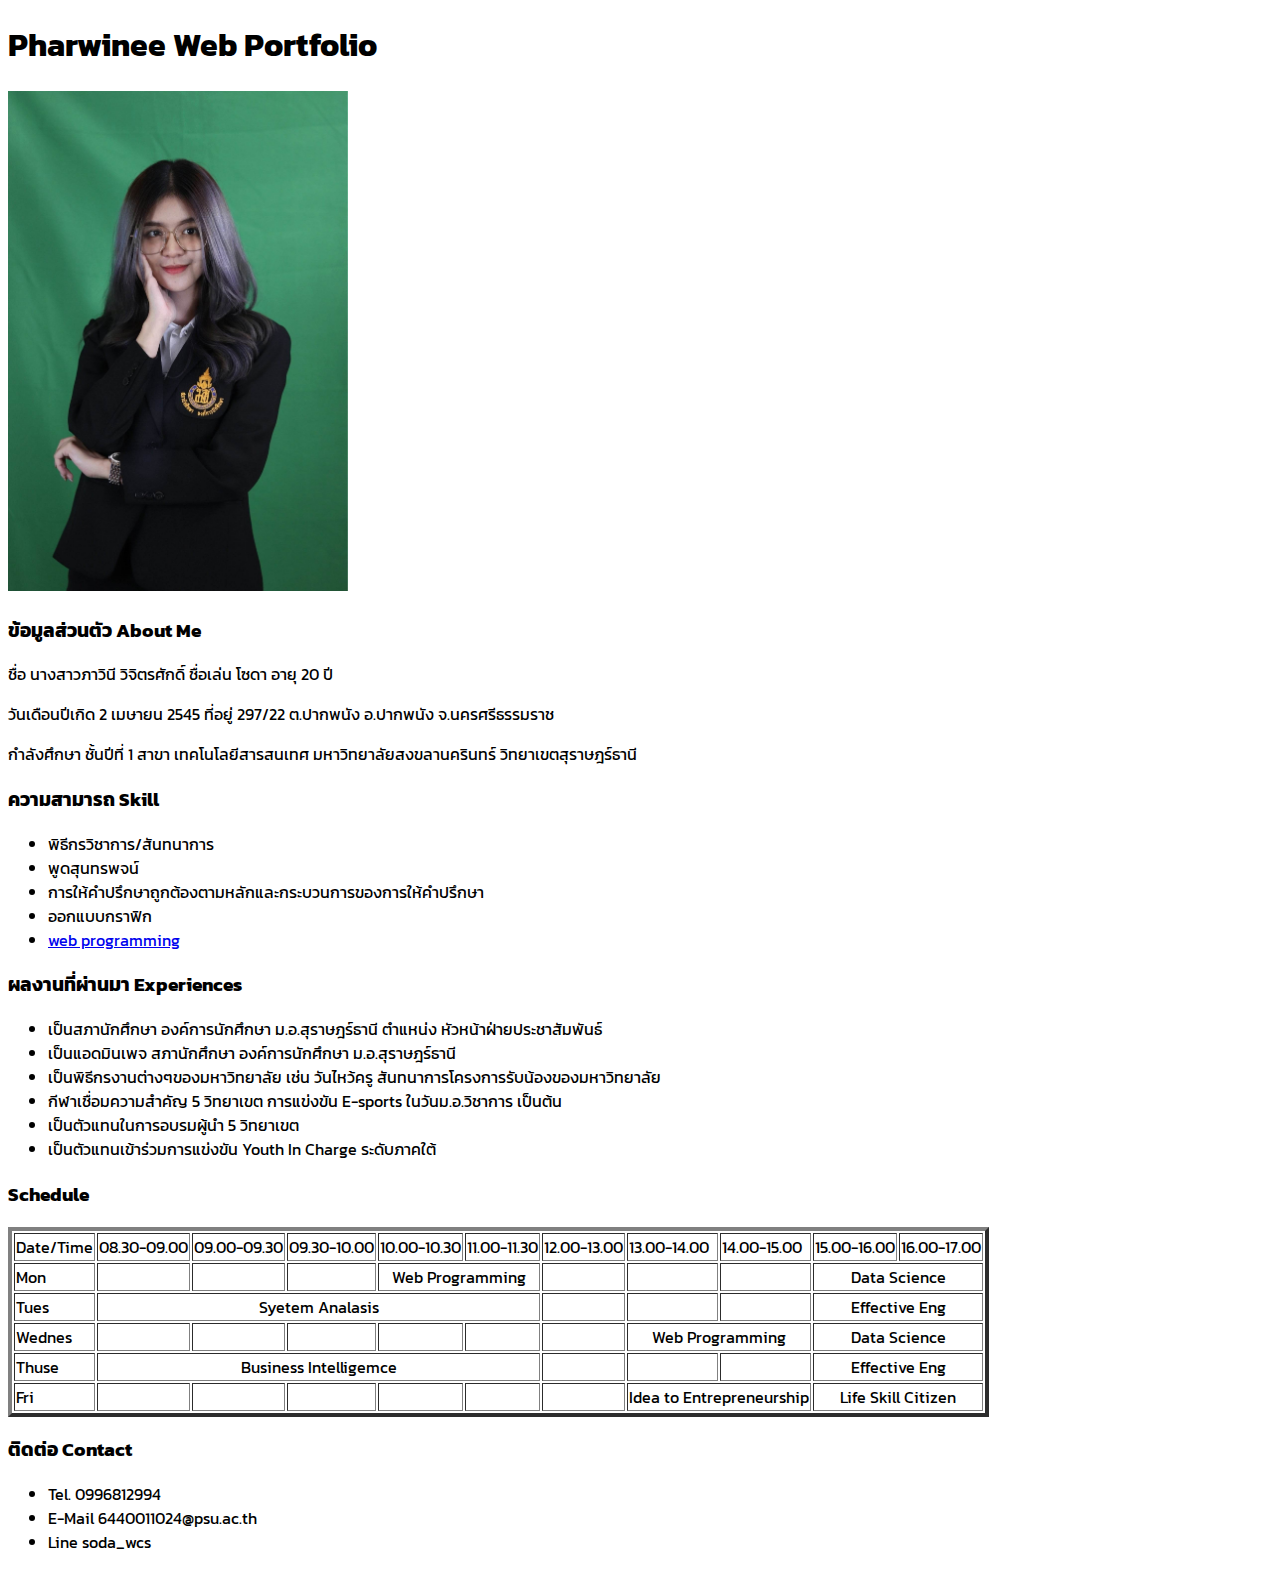
==== index.html @ aa8b92e6 "first commit" ====
<!DOCTYPE html>
<html lang="en">
  <head>
    <meta charset="UTF-8" />
    <meta http-equiv="X-UA-Compatible" content="IE=edge" />
    <meta name="viewport" content="width=device-width, initial-scale=1.0" />
    <link rel="preconnect" href="https://fonts.googleapis.com" />
    <link rel="preconnect" href="https://fonts.gstatic.com" crossorigin />
    <link
      href="https://fonts.googleapis.com/css2?family=Kanit:wght@300&display=swap"
      rel="stylesheet"
    />

    <link rel="stylesheet" href="CSS/style.css">

    <title>Pharwinee Web Portfolio</title>
  </head>

  <body>
    <h1>Pharwinee Web Portfolio</h1>
    <img src="images/soda.jpg" alt="" width="340px" height="500px">
    <h3>ข้อมูลส่วนตัว About Me</h3>
      <p>ชื่อ นางสาวภาวินี วิจิตรศักดิ์ ชื่อเล่น โซดา อายุ 20 ปี</p>
      <p>วันเดือนปีเกิด 2 เมษายน 2545 ที่อยู่ 297/22 ต.ปากพนัง อ.ปากพนัง จ.นครศรีธรรมราช</p>
      <p>กำลังศึกษา ชั้นปีที่ 1 สาขา เทคโนโลยีสารสนเทศ มหาวิทยาลัยสงขลานครินทร์
         วิทยาเขตสุราษฎร์ธานี </p>
    

    <h3>ความสามารถ Skill</h3>
    <ul>  
      <li> พิธีกรวิชาการ/สันทนาการ</li>
      <li> พูดสุนทรพจน์</li>
      <li> การให้คำปรึกษาถูกต้องตามหลักและกระบวนการของการให้คำปรึกษา</li>
      <li> ออกแบบกราฟิก</li>
      <li><a href="web_programming.html">web programming</a></li>
    </ul>

    <h3>ผลงานที่ผ่านมา Experiences</h3>
    <ul>
      <li> เป็นสภานักศึกษา องค์การนักศึกษา ม.อ.สุราษฎร์ธานี ตำแหน่ง
           หัวหน้าฝ่ายประชาสัมพันธ์ </li>
      <li> เป็นแอดมินเพจ สภานักศึกษา องค์การนักศึกษา ม.อ.สุราษฎร์ธานี</li>
      <li> เป็นพิธีกรงานต่างๆของมหาวิทยาลัย เช่น วันไหว้ครู
           สันทนาการโครงการรับน้องของมหาวิทยาลัย </li>
      <li> กีฬาเชื่อมความสำคัญ 5 วิทยาเขต การแข่งขัน E-sports ในวันม.อ.วิชาการ เป็นต้น </li>
      <li> เป็นตัวแทนในการอบรมผู้นำ 5 วิทยาเขต </li>
      <li> เป็นตัวแทนเข้าร่วมการแข่งขัน Youth In Charge ระดับภาคใต้ </li>
    </ul>

    <h3>Schedule</h3>
      <table border="4">
        <tr>
          <td>Date/Time</td>
          <td>08.30-09.00</td>
          <td>09.00-09.30</td>
          <td>09.30-10.00</td>
          <td>10.00-10.30</td>
          <td>11.00-11.30</td>
          <td>12.00-13.00</td>
          <td>13.00-14.00</td>   
          <td>14.00-15.00</td>
          <td>15.00-16.00</td>
          <td>16.00-17.00</td> 
        </tr>
        
      <tr>
        <td>Mon</td>
        <td></td> 
        <td></td>
        <td ></td>
        <td align="center" colspan="2">Web Programming</td>
        <td></td>
        <td></td>
        <td></td>
        <td align="center" colspan="2">Data Science</td>  
      </tr>

      <tr>
        <td>Tues</td>
        <td align="center" colspan="5">Syetem Analasis</td> 
        <td></td>
        <td></td>
        <td></td>
        <td align="center" colspan="2">Effective Eng </td>
      </tr>

      <tr>
        <td>Wednes</td>
        <td></td> 
        <td></td>
        <td></td>
        <td></td>
        <td></td>
        <td></td>
        <td align="center" colspan="2" >Web Programming</td>
        <td align="center" colspan="2">Data Science</td>    
      </tr>

      <tr>
        <td>Thuse</td>
        <td align="center" colspan="5">Business Intelligemce</td> 
        <td></td>
        <td></td>
        <td></td>
        <td align="center" colspan="2">Effective Eng </td>
      </tr>

      <tr>
        <td>Fri</td>
        <td></td> 
        <td></td>
        <td></td>
        <td></td>
        <td></td>
        <td></td>
        <td align="center" colspan="2">Idea to Entrepreneurship</td>
        <td align="center" colspan="2">Life Skill Citizen</td>
      </tr>


      </table>

    <h3> ติดต่อ Contact</h3>
    <ul>
      <li>Tel. 0996812994 </li>
      <li>E-Mail 6440011024@psu.ac.th </li>
      <li>Line soda_wcs </li>
    </ul>
  </body>
</html>
---- CSS/style.css ----
body{
    font-family: 'Kanit', sans-serif;  
    /* ส่วน CSS ของฟร้อนต์ */

}
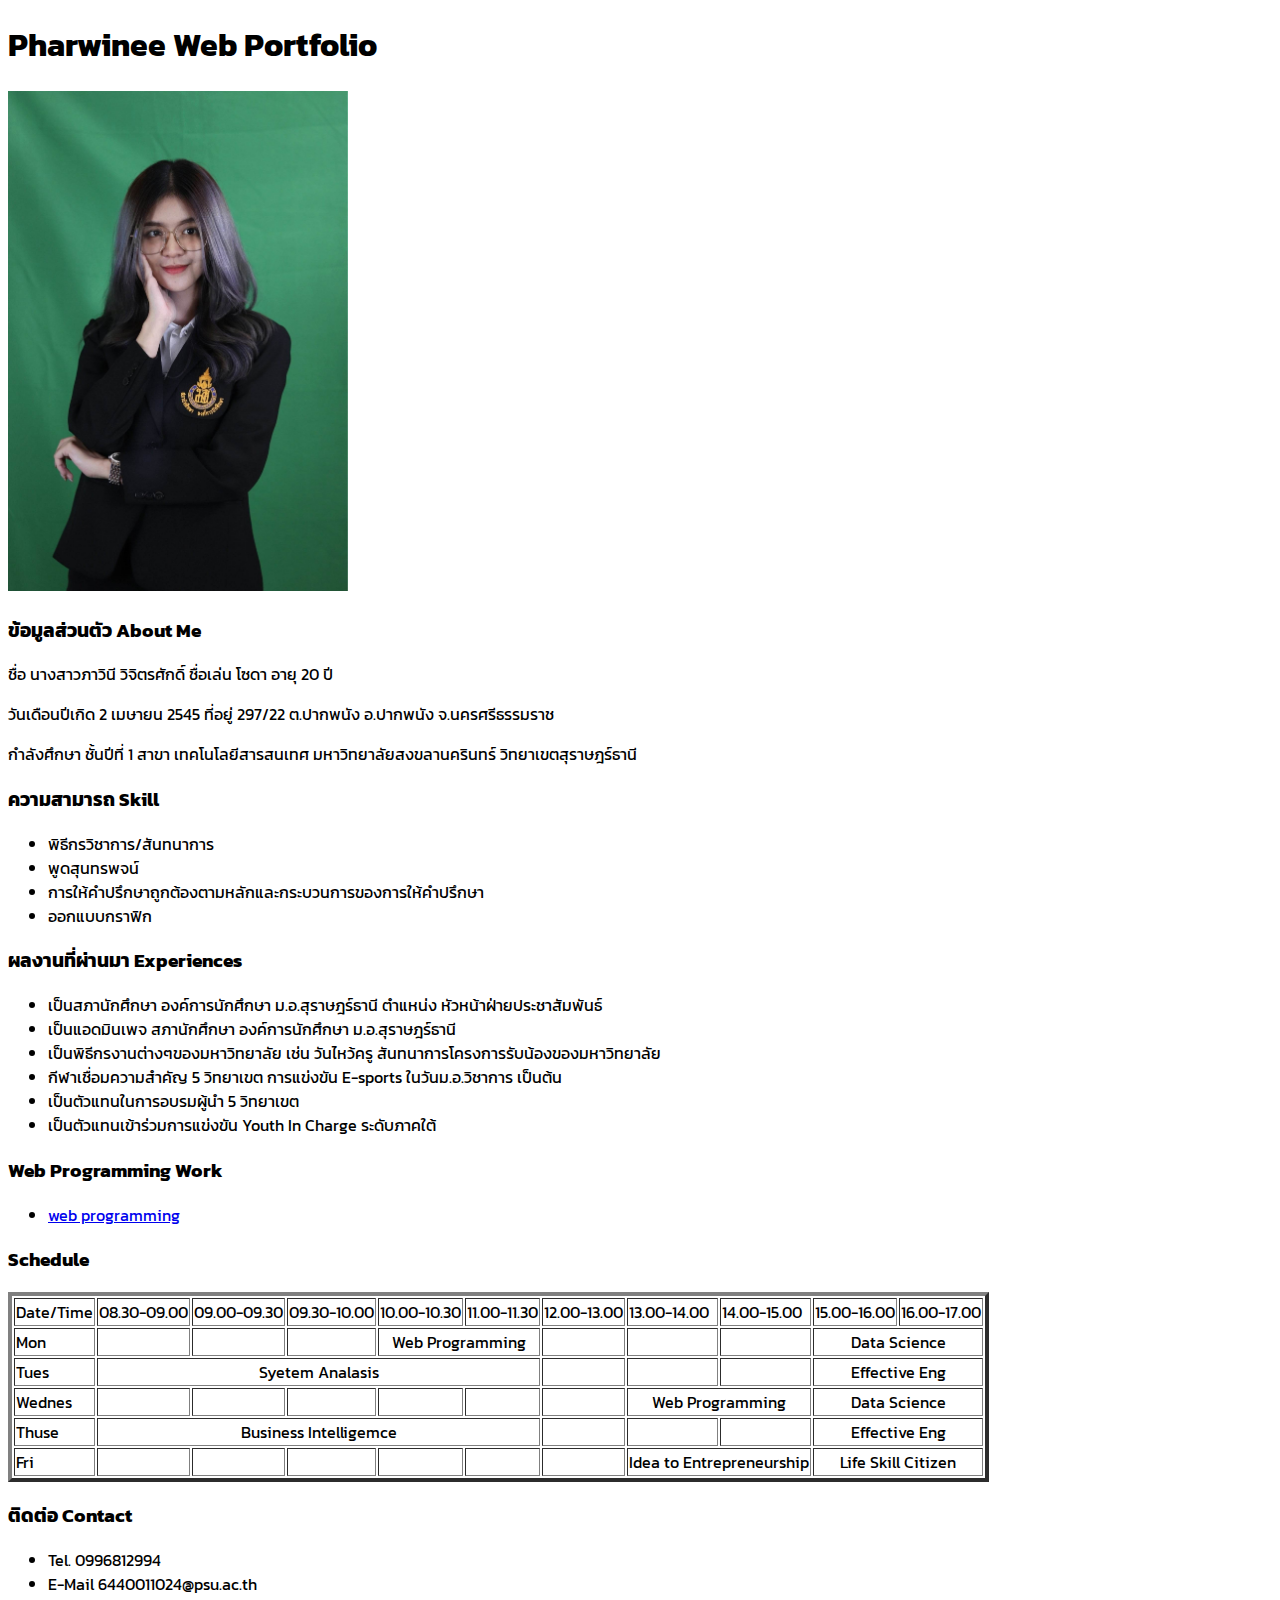
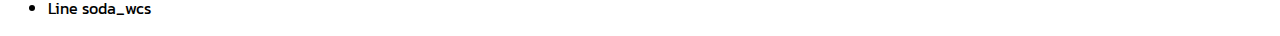
==== commit 238b149c: "first commit" ====
--- a/index.html
+++ b/index.html
@@ -32,7 +32,6 @@
       <li> พูดสุนทรพจน์</li>
       <li> การให้คำปรึกษาถูกต้องตามหลักและกระบวนการของการให้คำปรึกษา</li>
       <li> ออกแบบกราฟิก</li>
-      <li><a href="web_programming.html">web programming</a></li>
     </ul>
 
     <h3>ผลงานที่ผ่านมา Experiences</h3>
@@ -45,6 +44,11 @@
       <li> กีฬาเชื่อมความสำคัญ 5 วิทยาเขต การแข่งขัน E-sports ในวันม.อ.วิชาการ เป็นต้น </li>
       <li> เป็นตัวแทนในการอบรมผู้นำ 5 วิทยาเขต </li>
       <li> เป็นตัวแทนเข้าร่วมการแข่งขัน Youth In Charge ระดับภาคใต้ </li>
+    </ul>
+
+    <h3>Web Programming Work </h3>
+    <ul>
+     <li><a href="web_programming.html">web programming </a></li>
     </ul>
 
     <h3>Schedule</h3>
@@ -126,5 +130,6 @@
       <li>E-Mail 6440011024@psu.ac.th </li>
       <li>Line soda_wcs </li>
     </ul>
+
   </body>
 </html>
